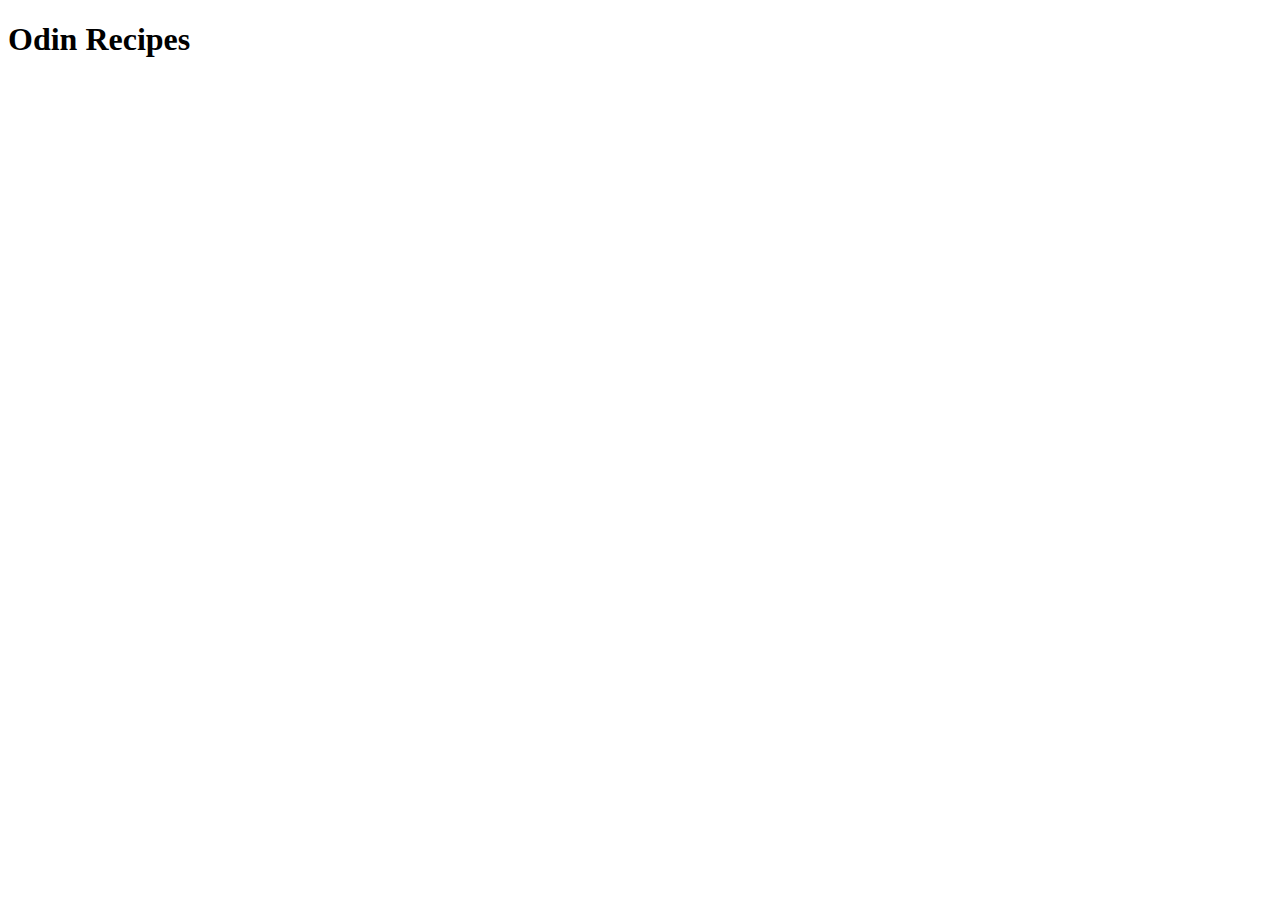
==== index.html @ 968dfbc3 "Add HTML boilerplate and an h1 heading" ====
<!DOCTYPE html>
<html lang="en">

<head>
    <meta charset="UTF-8">
    <meta http-equiv="X-UA-Compatible" content="IE=edge">
    <meta name="viewport" content="width=device-width, initial-scale=1.0">
    <title>Odin recipes</title>
</head>

<body>
    <h1>Odin Recipes</h1>

</body>

</html>
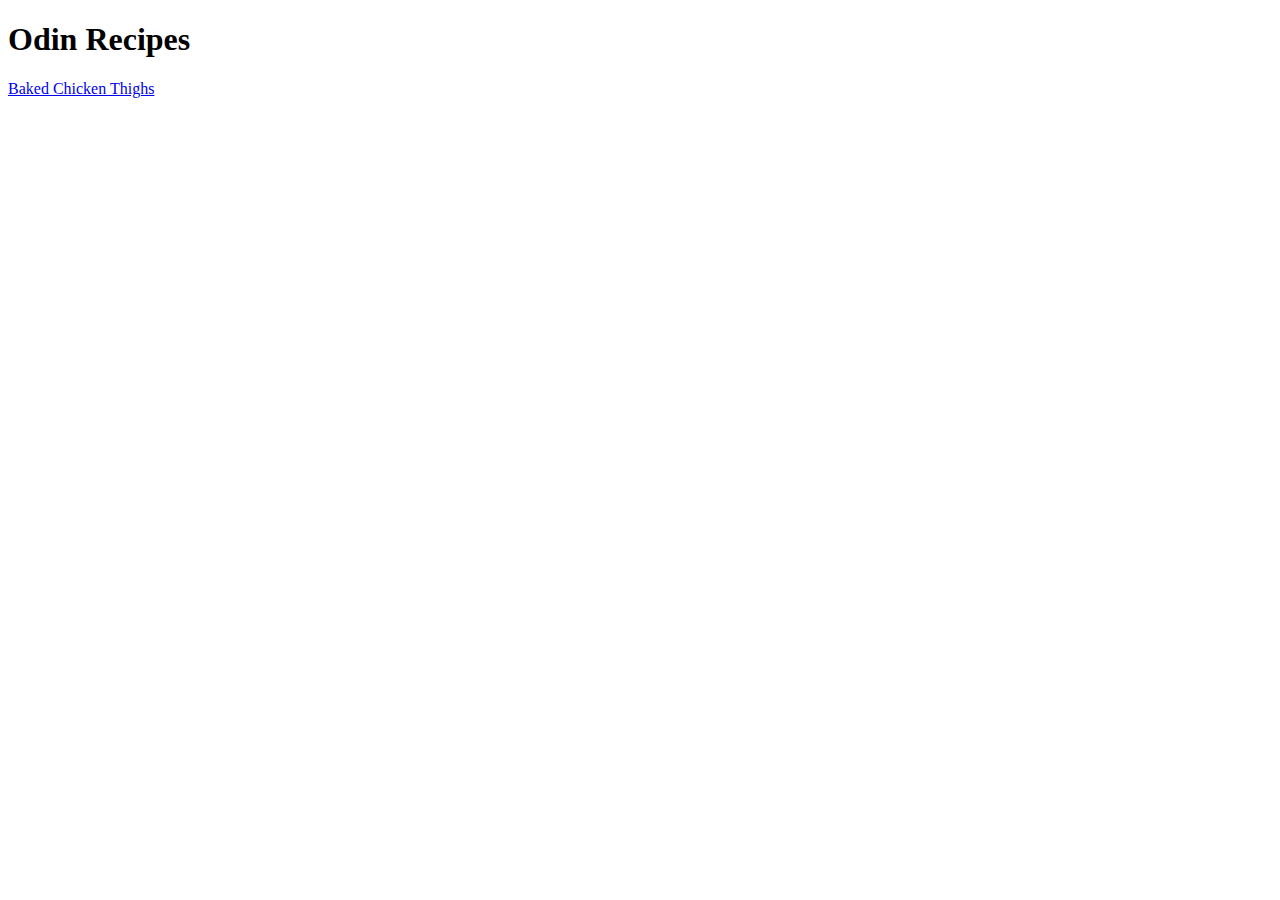
==== commit 714c3ef1: "Add a link to recipe page in index.html" ====
--- a/index.html
+++ b/index.html
@@ -10,7 +10,7 @@
 
 <body>
     <h1>Odin Recipes</h1>
-
+    <a href="recipes/chicken.html">Baked Chicken Thighs</a>
 </body>
 
 </html>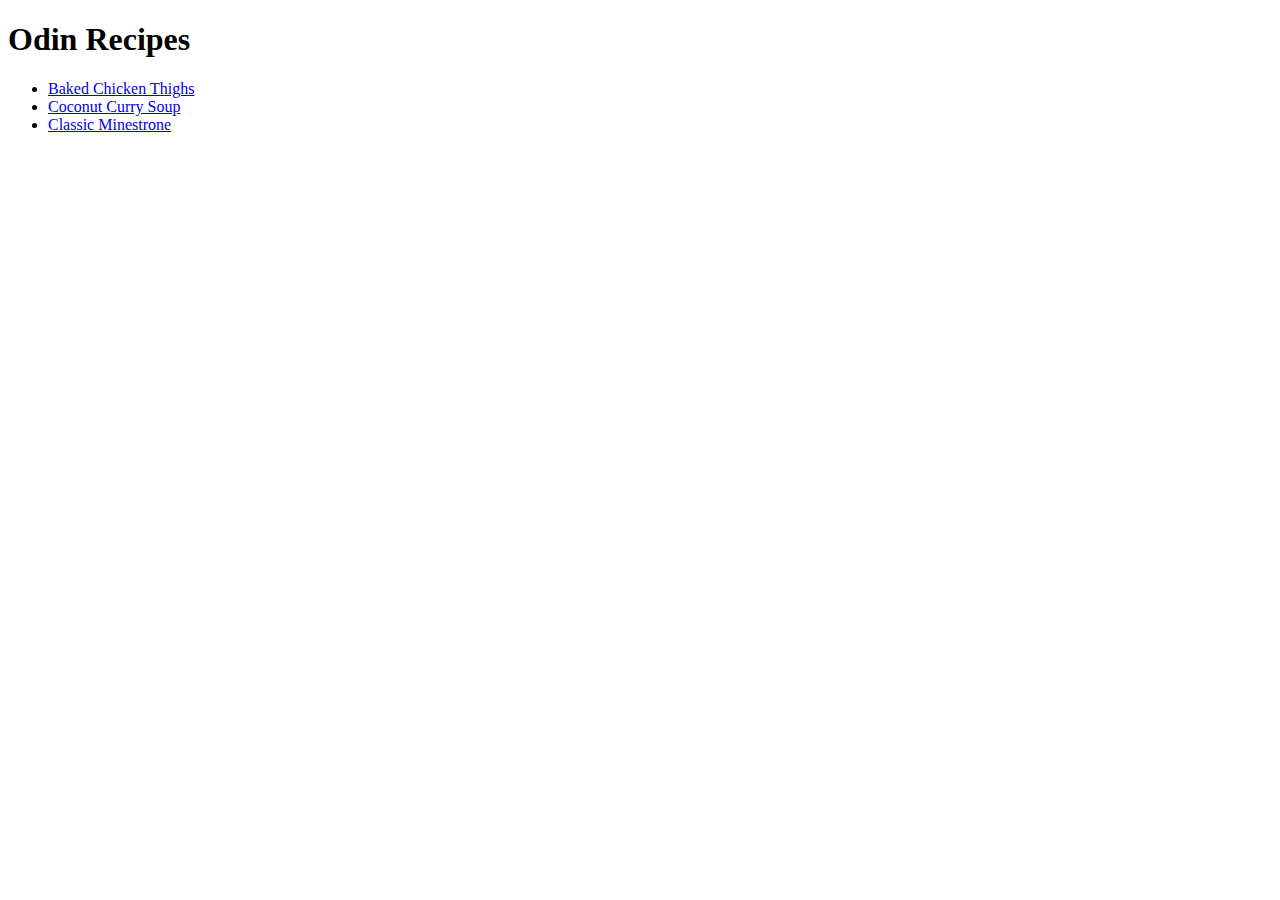
==== commit 670cb9c1: "Add links to classic.html and coconut_curry.html to index.html" ====
--- a/index.html
+++ b/index.html
@@ -10,7 +10,11 @@
 
 <body>
     <h1>Odin Recipes</h1>
-    <a href="recipes/chicken.html">Baked Chicken Thighs</a>
+    <ul>
+        <li><a href="recipes/chicken.html" target="_blank">Baked Chicken Thighs</a></li>
+        <li><a href="recipes/coconut_curry.html" target="_blank">Coconut Curry Soup</a></li>
+        <li><a href="recipes/classic.html" target="_blank">Classic Minestrone</a></li>
+    </ul>
 </body>
 
 </html>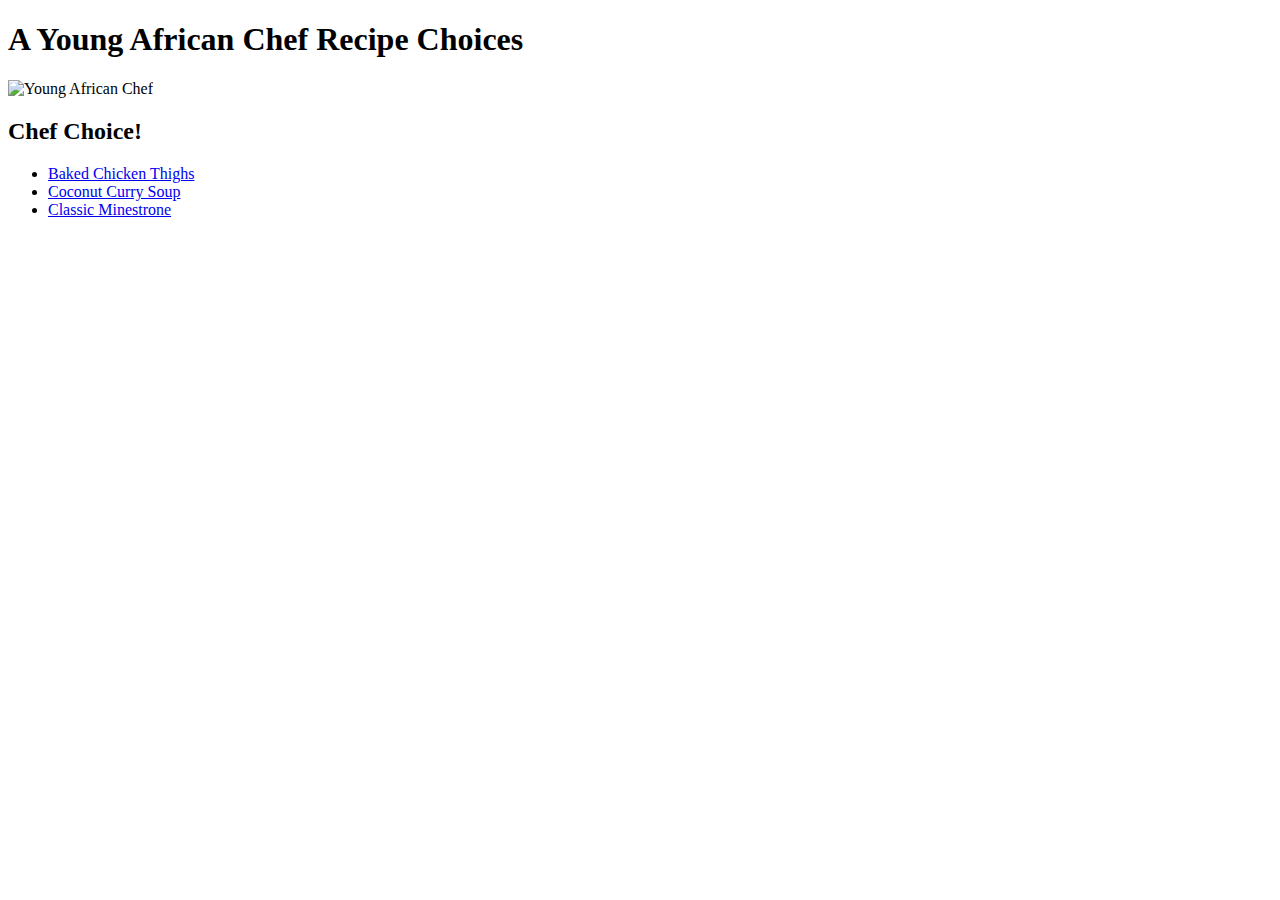
==== commit a9e61d3d: "Add a chef image and change heading in index.html file" ====
--- a/index.html
+++ b/index.html
@@ -9,7 +9,10 @@
 </head>
 
 <body>
-    <h1>Odin Recipes</h1>
+    <h1>A Young African Chef Recipe Choices</h1>
+
+    <img src="images/best_chef.jpg" alt="Young African Chef" width="700" height="auto">
+    <h2>Chef Choice!</h2>
     <ul>
         <li><a href="recipes/chicken.html" target="_blank">Baked Chicken Thighs</a></li>
         <li><a href="recipes/coconut_curry.html" target="_blank">Coconut Curry Soup</a></li>
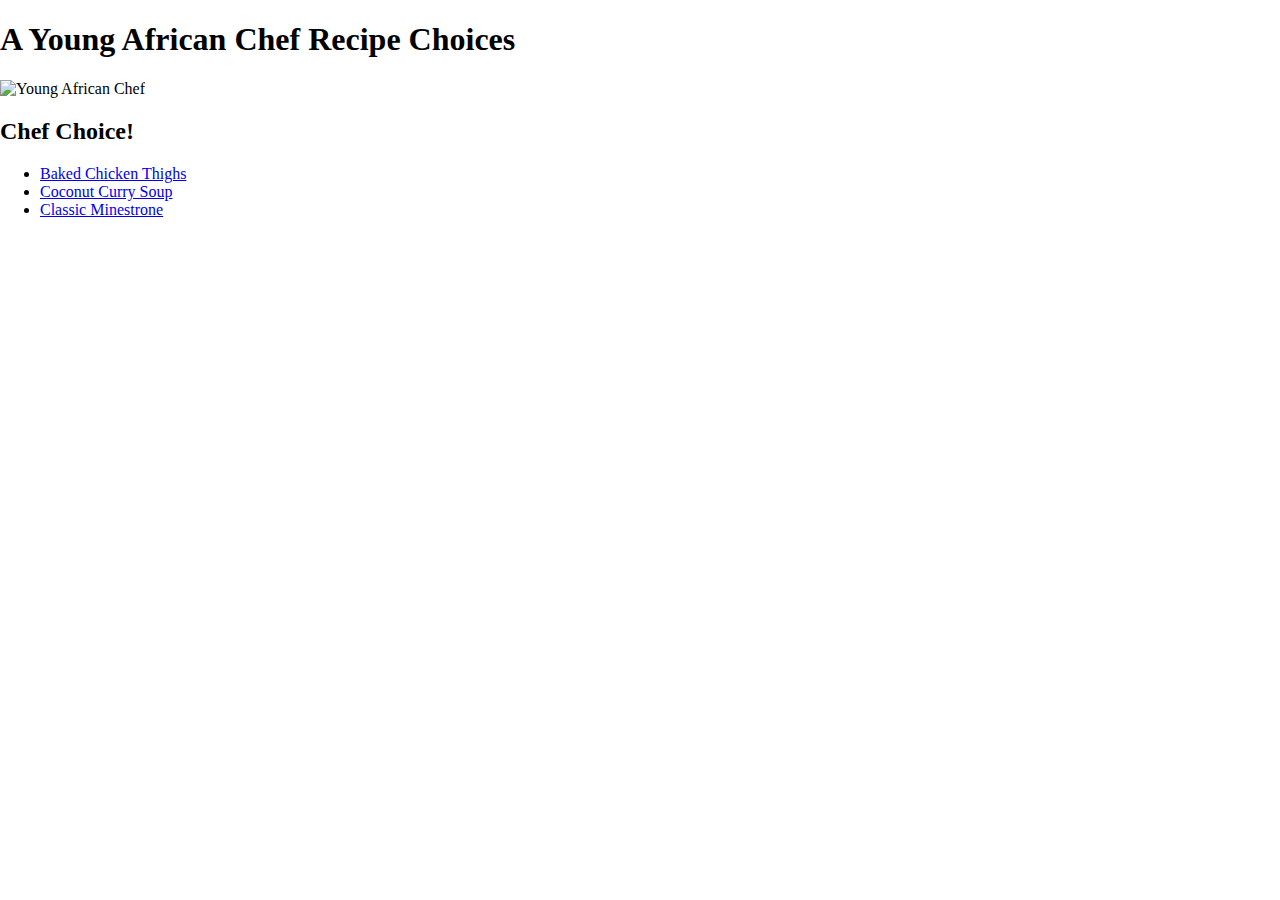
==== commit 7ae84e03: "Create styles.css and add boilerplates" ====
--- a/index.html
+++ b/index.html
@@ -6,6 +6,7 @@
     <meta http-equiv="X-UA-Compatible" content="IE=edge">
     <meta name="viewport" content="width=device-width, initial-scale=1.0">
     <title>Odin recipes</title>
+    <link rel="stylesheet" href="styles.css">
 </head>
 
 <body>
--- a/styles.css
+++ b/styles.css
@@ -0,0 +1,5 @@
+body {
+    box-sizing: border-box;
+    padding: 0;
+    margin: 0;
+}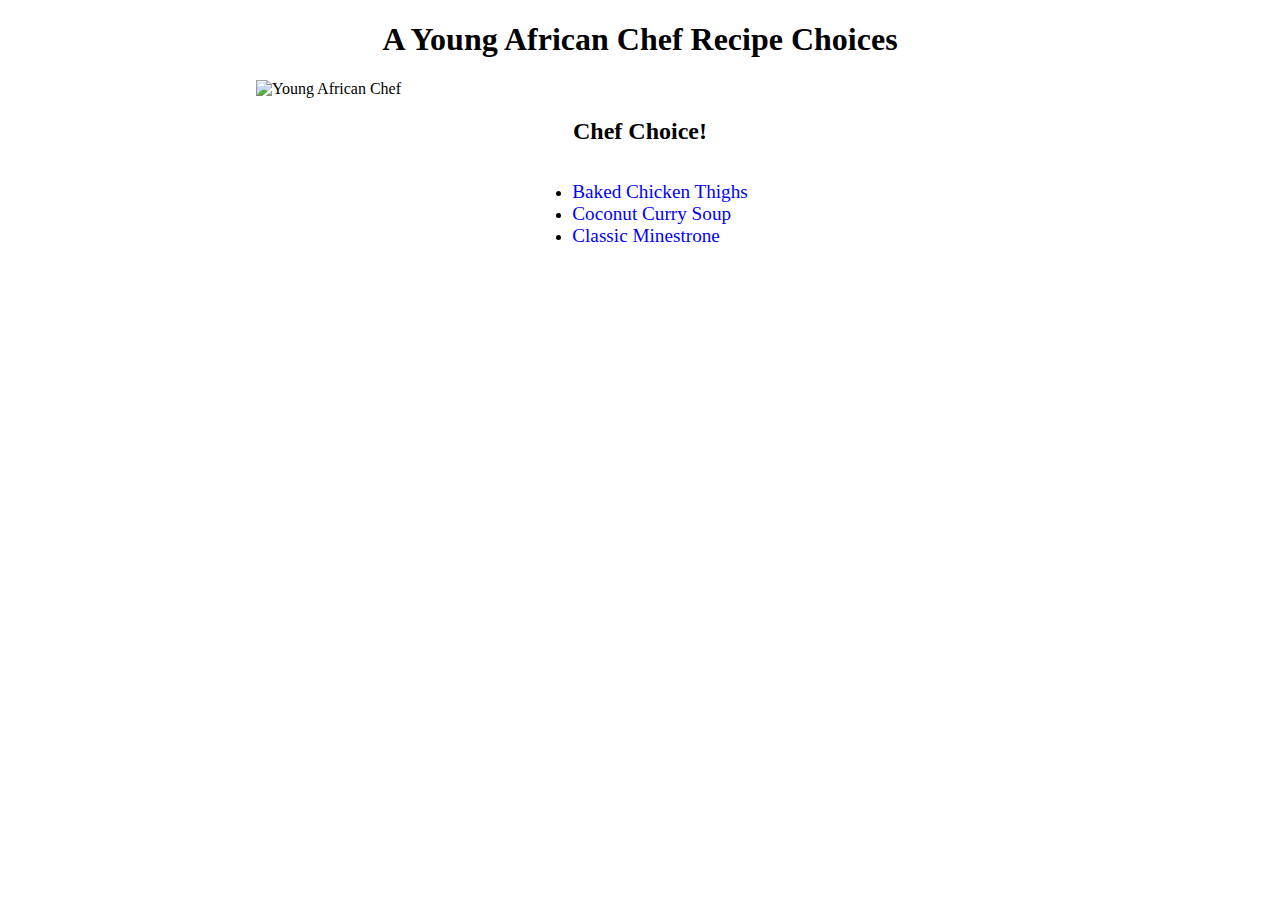
==== commit cad9ec41: "Add styles for home page" ====
--- a/index.html
+++ b/index.html
@@ -12,13 +12,15 @@
 <body>
     <h1>A Young African Chef Recipe Choices</h1>
 
-    <img src="images/best_chef.jpg" alt="Young African Chef" width="700" height="auto">
+    <img src="images/best_chef.jpg" alt="Young African Chef" width="700" height="auto" class="homepage-img">
     <h2>Chef Choice!</h2>
-    <ul>
-        <li><a href="recipes/chicken.html" target="_blank">Baked Chicken Thighs</a></li>
-        <li><a href="recipes/coconut_curry.html" target="_blank">Coconut Curry Soup</a></li>
-        <li><a href="recipes/classic.html" target="_blank">Classic Minestrone</a></li>
-    </ul>
+    <div class="other-pages-links">
+        <ul>
+            <li><a href="recipes/chicken.html" target="_blank">Baked Chicken Thighs</a></li>
+            <li><a href="recipes/coconut_curry.html" target="_blank">Coconut Curry Soup</a></li>
+            <li><a href="recipes/classic.html" target="_blank">Classic Minestrone</a></li>
+        </ul>
+    </div>
 </body>
 
 </html>--- a/styles.css
+++ b/styles.css
@@ -2,4 +2,26 @@
     box-sizing: border-box;
     padding: 0;
     margin: 0;
+}
+
+h1,
+h2 {
+    text-align: center;
+}
+
+.homepage-img {
+    width: 60%;
+    margin: 10px auto;
+    display: block;
+}
+
+.other-pages-links li a {
+    text-decoration: none;
+    color: blue;
+    font-size: 1.2em;
+}
+
+.other-pages-links {
+    display: flex;
+    justify-content: center;
 }